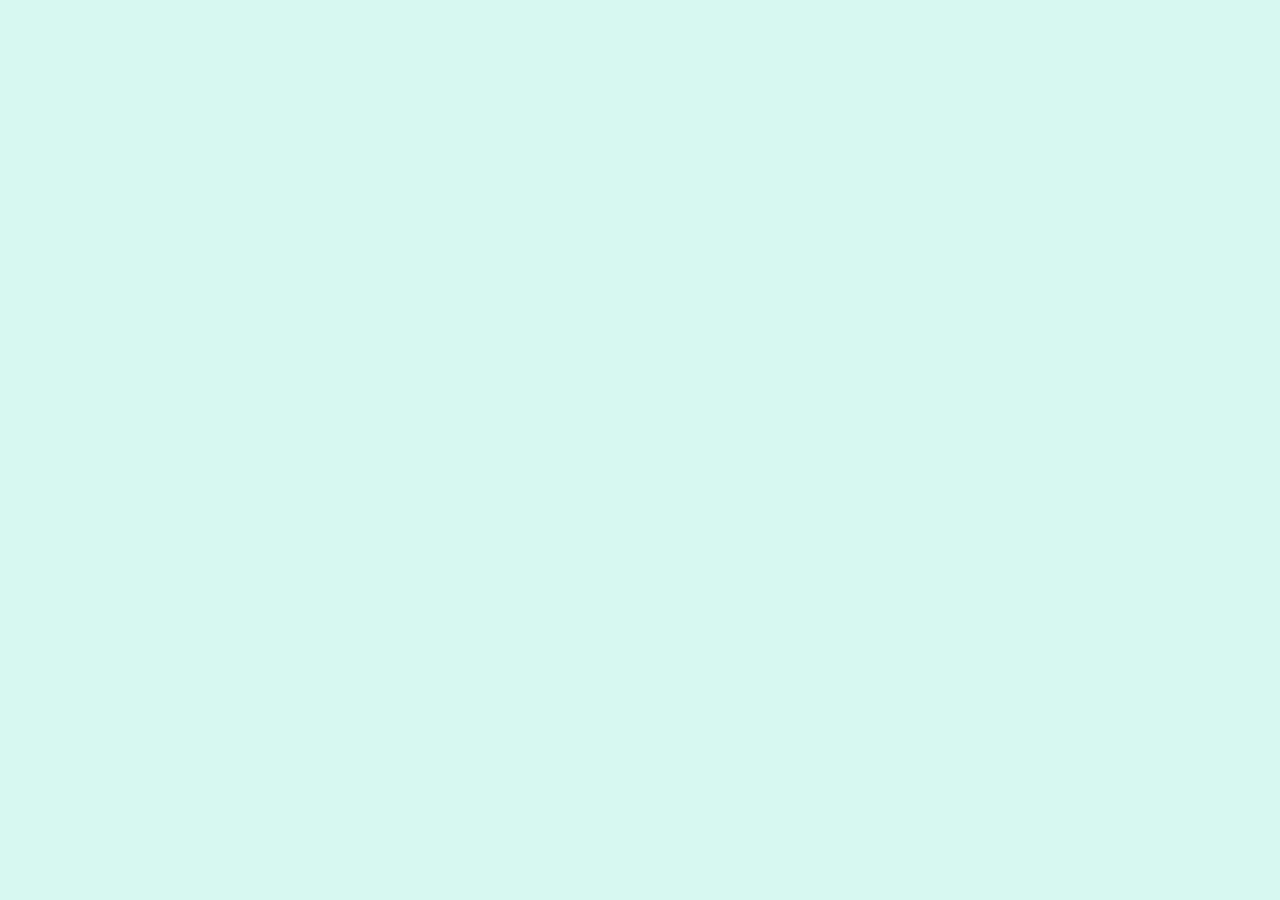
==== index.html @ 2e239e3a "organização de pastas" ====
<!DOCTYPE html>
<html lang="pt-br">
<head>
    <meta charset="UTF-8">
    <meta name="viewport" content="width=device-width, initial-scale=1.0">
    <style>
        body {
            font-family: Arial, sans-serif;
            font-size: 18px;
            background-color: #d7f8f1;
            color: #242424;
            padding: 20px;
        }
        h1 {
            padding: 8px;
            border-radius: 12px;
            color: #d2e9ff;
            background-color: #2c3e50;
        }
    </style>
    <title>exercícios de JavaScript</title>
</head>
<body>
    
</body>
</html>
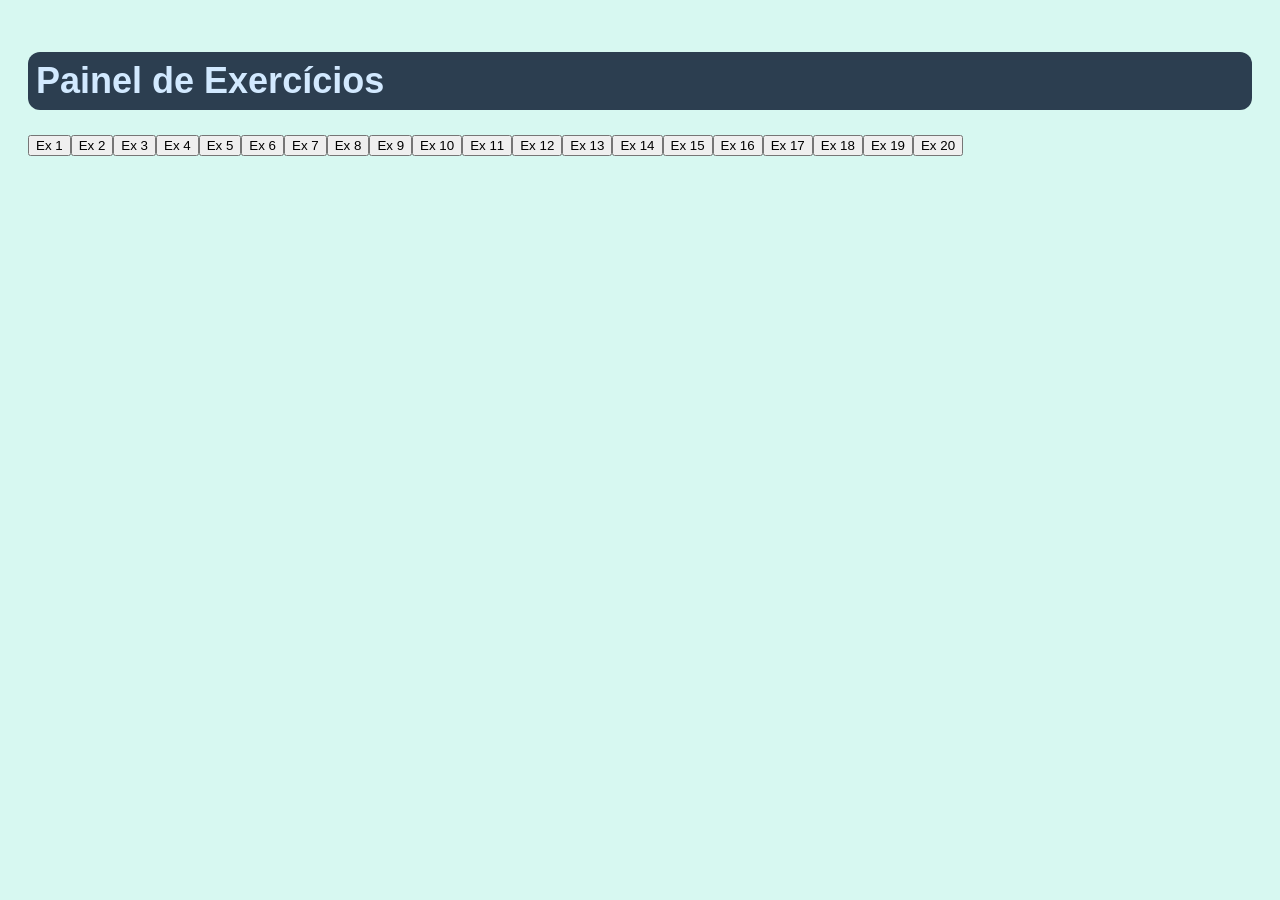
==== commit c5594bc1: "criando interface" ====
--- a/index.html
+++ b/index.html
@@ -21,6 +21,20 @@
     <title>exercícios de JavaScript</title>
 </head>
 <body>
+    <h1>Painel de Exercícios</h1>
     
+    <!-- Criando botões dinamicamente para não escrever 20 vezes no HTML -->
+    <div id="menu"></div>
+
+    <script src="main.js"></script>
+    <script>
+        const menu = document.getElementById('menu');
+        for (let i = 1; i <= 20; i++) {
+            const btn = document.createElement('button');
+            btn.innerText = `Ex ${i}`;
+            btn.onclick = () => carregarExercicio(i);
+            menu.appendChild(btn);
+        }
+    </script>
 </body>
 </html>
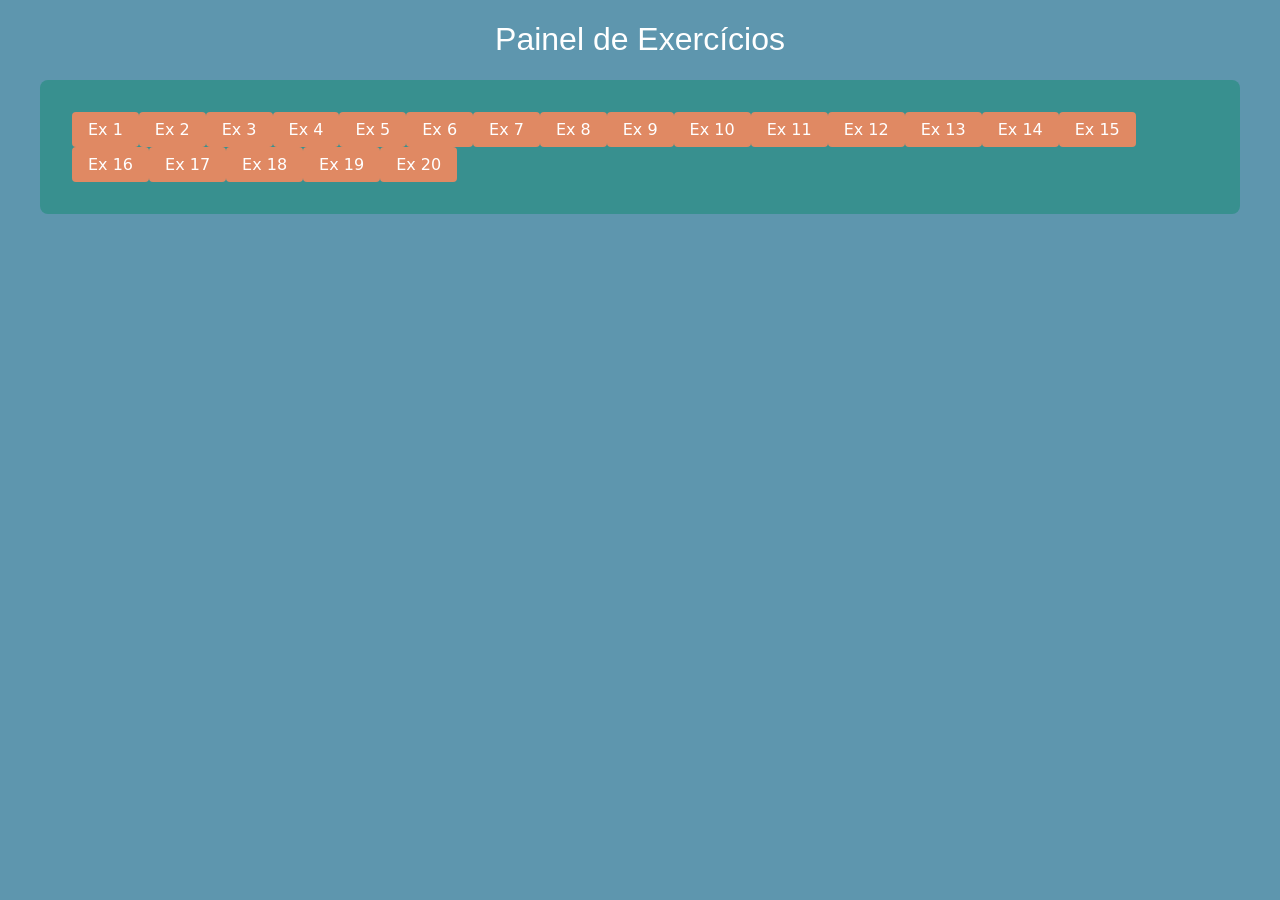
==== commit 5c152f56: "edit_291026" ====
--- a/index.html
+++ b/index.html
@@ -3,29 +3,16 @@
 <head>
     <meta charset="UTF-8">
     <meta name="viewport" content="width=device-width, initial-scale=1.0">
-    <style>
-        body {
-            font-family: Arial, sans-serif;
-            font-size: 18px;
-            background-color: #d7f8f1;
-            color: #242424;
-            padding: 20px;
-        }
-        h1 {
-            padding: 8px;
-            border-radius: 12px;
-            color: #d2e9ff;
-            background-color: #2c3e50;
-        }
-    </style>
+    <link rel="stylesheet" href="styles.css"> <!-- Link para o arquivo CSS -->
     <title>exercícios de JavaScript</title>
 </head>
 <body>
     <h1>Painel de Exercícios</h1>
     
     <!-- Criando botões dinamicamente para não escrever 20 vezes no HTML -->
-    <div id="menu"></div>
-
+    <section id="button-section">
+        <div id="menu"></div>
+    </section>
     <script src="main.js"></script>
     <script>
         const menu = document.getElementById('menu');
--- a/styles.css
+++ b/styles.css
@@ -0,0 +1,75 @@
+:root {
+	/* Paleta de cores */
+	--color-1: #38908f;
+	--color-2: #b2ebe0;
+	--color-3: #5e96ae;
+	--color-4: #ffbfa3;
+	--color-5: #e08963;
+	/* Fonte para títulos (Google Fonts: Plaster) */	
+}
+
+@import url('https://fonts.googleapis.com/css2?family=Notable&display=swap');
+
+/* Aplicar a cor #5e96ae ao body */
+body {
+	background-color: var(--color-3);
+	color: #fff; /* texto legível sobre o fundo */
+	margin: 0;
+	font-family: system-ui, -apple-system, "Segoe UI", Roboto, "Helvetica Neue", Arial;
+}
+
+/* Exemplos de utilitários usando as variáveis */
+.accent { color: var(--color-1); }
+.muted { color: var(--color-2); }
+.highlight { background-color: var(--color-4); }
+.danger { color: var(--color-5); }
+
+/* Aplicar a cor --color-3 às sections */
+section {
+	background-color: var(--color-1);
+	color: #fff; /* garante legibilidade sobre o fundo */
+	box-sizing: border-box;
+	width: 100%;
+	max-width: 1200px; /* limita a largura em telas grandes */
+	margin: 0 auto; /* centraliza horizontalmente */
+	padding: 2rem; /* espaçamento interno padrão */
+	border-radius: 8px;
+}
+
+/* Ajustes responsivos */
+@media (max-width: 900px) {
+    section {
+        padding: 1.5rem;
+        max-width: 900px;
+    }
+}
+
+@media (max-width: 600px) {
+    section {
+        padding: 1rem;
+        border-radius: 0;
+    }
+}
+
+/* Botões: cor padrão --color-5, ao passar o mouse --color-4 */
+button, .btn {
+	background-color: var(--color-5);
+	color: #fff;
+	border: none;
+	padding: 0.5rem 1rem;
+	border-radius: 4px;
+	font: inherit;
+}
+
+button:hover, .btn:hover {
+	background-color: var(--color-4);
+	cursor: pointer;
+}
+
+/* Títulos: usar a fonte "Notable" */
+h1 {
+    text-align: center;
+    font-family: "Notable", sans-serif;
+    font-weight: 400;
+    font-style: normal;
+}
